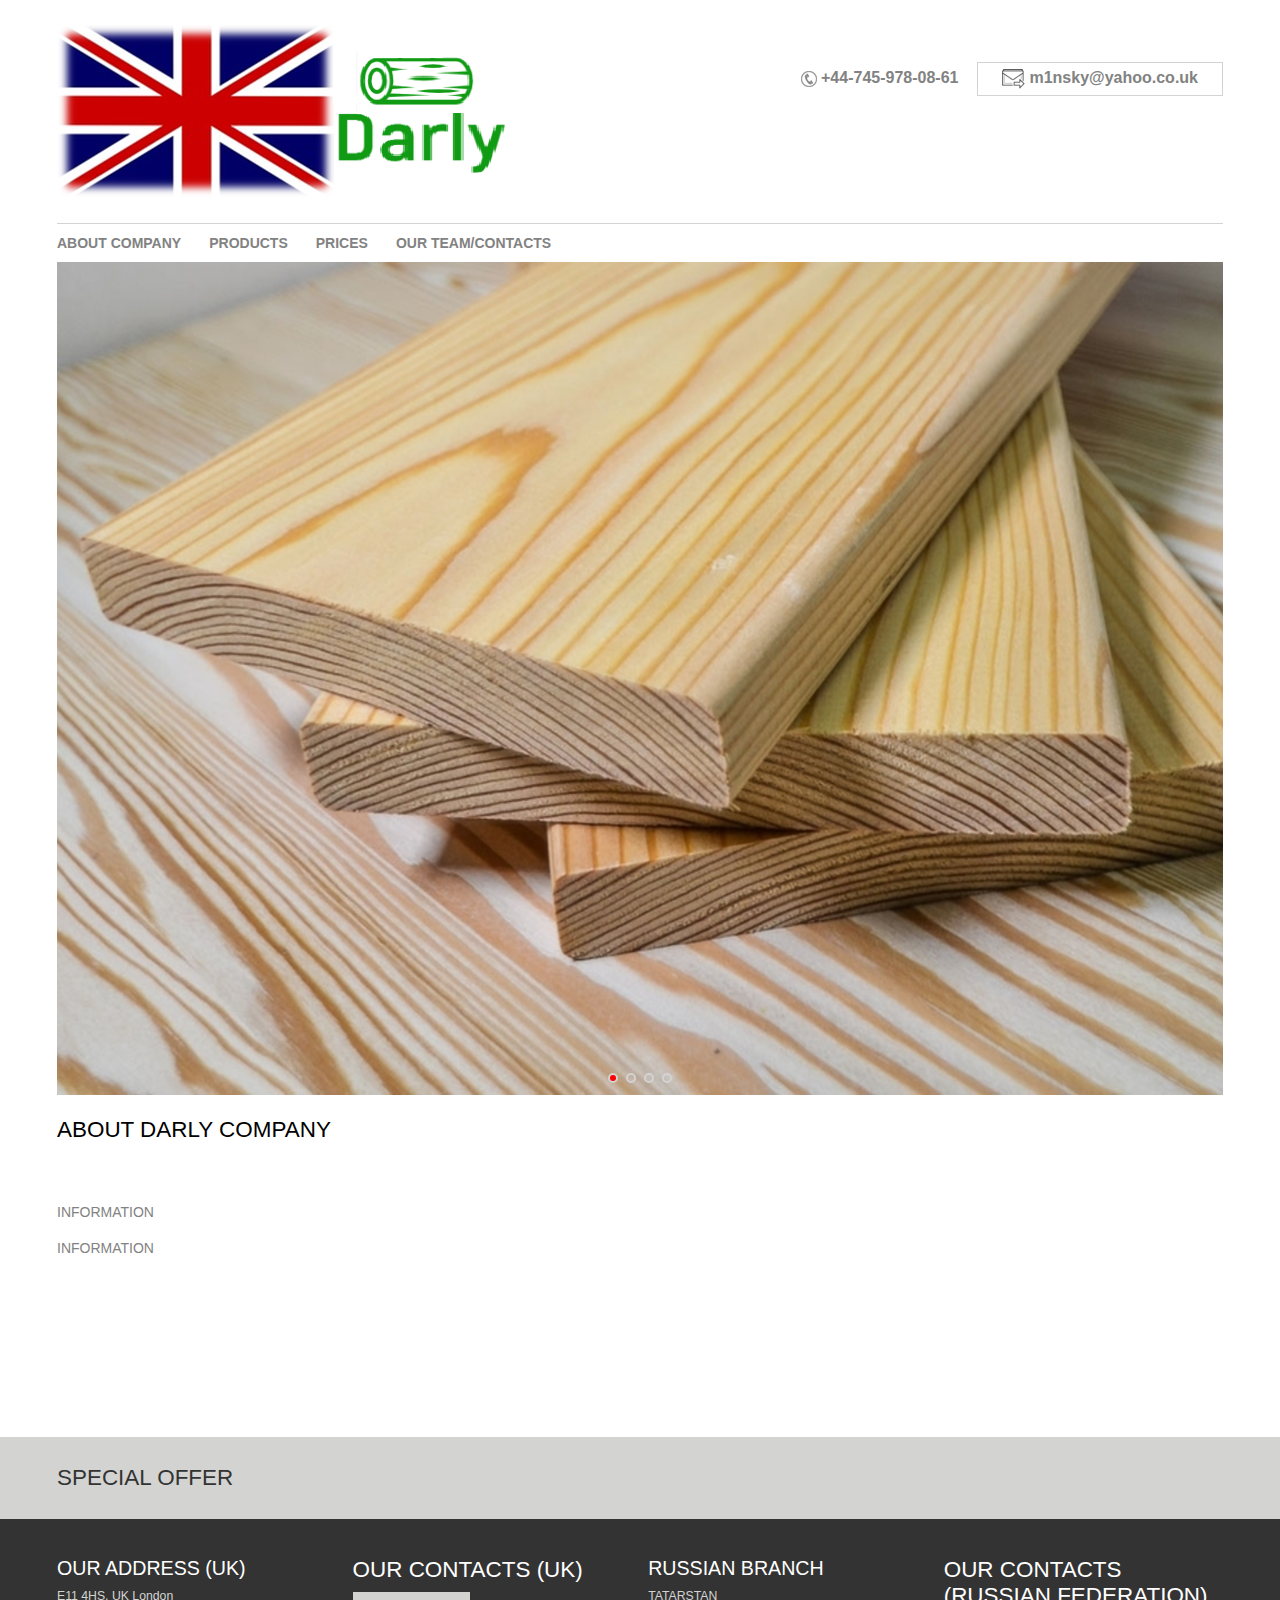
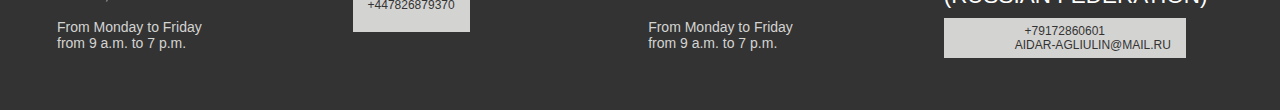
==== index.html @ 9e39ad53 "first commit" ====
<!DOCTYPE HTML>
<html lang="ru">
<head>
<meta charset="utf-8"> 
<link rel="stylesheet" type="text/css" href="styles.css">
<link rel="stylesheet" type="text/css" href="css/slider.css">
<link rel="stylesheet" type="text/css" href="css/slider-dots.css">
<!--<link rel="shortcut icon" href="http://www.asus.com/images/favicon.ico" type="image/x-icon" />-->
<link href="images/favicon.png" rel="shortcut icon" type="image/x-icon">
<meta name="viewport" content="width=device-width, initial-scale=1.0">
<title>DARLY</title>
</head>

<body>
<header>
	<div class="main-top">
		<div class="header-t clearfix">
			<p class="asus">
				<a href="#"><img src="images/asus-logo.png" alt="asus-logo"></a><p class="tra">  
                
               <span style="font-family:Lucida Sans Unicode"></span> 

                <p>
			</p>
            <p class="tel">
					
				</p>
			<div class="tel-basket">
				<p class="tel">
					<img src="images/i-phone.png" alt="icon phone">+44-745-978-08-61
				</p>
				<p class="basket">
					<img src="images/i-basket.png" alt="icon basket">m1nsky@yahoo.co.uk </a> 
				</p>
			</div>
		</div>
		<div class="header-b clearfix">
			<nav>
				<ul class="menu">
					<li class="activ"><a href="index.html">ABOUT COMPANY</a> </li>
					<li class="activ"><a href="PRODUCTS.html">PRODUCTS</a></li>
					<li class="activ"><a href="price.pdf">PRICES</li>
					<li class="activ"><a href="ourteam.html">OUR TEAM/CONTACTS</a></li>
					
				</ul>
			</nav>
			
				</form>
			</div>
		</div>
	</div>
</header>
<!--       СЛАЙДЕР          -->
<div class="my-slider main-top">
	<ul>
		<li>
			
			<img src="images/slide4.jpg" alt=""></li> <!--style="border:1px solid #717171"-->
        <li><img src="images/slide1.jpg" alt=""></li>
		<li><img src="images/slide2.jpg" alt=""></li>
		<li><img src="images/slide3.jpg" alt=""></li>
		
	</ul>
</div>
<!--     /СЛАЙДЕР         -->

<div class="map0 main-top  clearfix">
	<article>
		<h2>ABOUT DARLY COMPANY</h2><br><br>
		<p>INFORMATION</p>

		<p>INFORMATION<br>
</p>
	</article>
	<div class="map1">
		<div class="map-ifr">
        
        <iframe src="https://www.google.com/maps/embed?pb=!1m18!1m12!1m3!1d2480.6114203386587!2d-0.003484134228194383!3d51.55702397964334!2m3!1f0!2f0!3f0!3m2!1i1024!2i768!4f13.1!3m3!1m2!1s0x48761d7ff2bdf6ed%3A0x3734bb04a746ce61!2sLangthorne%20Rd%2C%20London%20E11%204HS!5e0!3m2!1sru!2suk!4v1625695646087!5m2!1sru!2suk" width="600" height="450" style="border:0;" allowfullscreen="" loading="lazy"></iframe>
        
		</div>
	</div>
</div>	
<!--       О компании Asus          -->
<!--       Загрузки Руководства, Драйверы, Прошивки и Программы          -->
<div class="drivers-100">
	<div class="drivers-1166 main-top  clearfix">
		 <h3>
SPECIAL OFFER</h3>
		 
	</div>
</div>
<!--       Загрузки Руководства, Драйверы, Прошивки и Программы          -->
<!--       Футер          -->
<footer class="foot">
	<div class="middle4-article main-top clearfix">
		
		
         <article class="my">
		<h2>OUR ADDRESS (UK)</h2>
		<div class="foot-text">
			<p>
			 <a href="#">E11 4HS, UK London</a>
			<br>
			<span>From Monday to Friday <br>
					from 9 a.m. to 7 p.m.</span>
			</p>
		</div>
		</article>
        
		<article>
		<h2>OUR CONTACTS (UK)</h2>
		<div class="foot-text">
			<form>
			
				<input type="submit" class="foot-submit" value="+447826879370
               ">
			</form>
		</div>
		</article>
       
       <article class="my">
		<h2>RUSSIAN BRANCH</h2>
		<div class="foot-text">
			<p>
			 <a href="#">TATARSTAN</a>
			<br>
			<span>From Monday to Friday <br>
					from 9 a.m. to 7 p.m.</span>
			</p>
		</div>
		</article>
        
		<article>
		<h2>OUR CONTACTS (RUSSIAN FEDERATION)</h2>
		<div class="foot-text">
			<form>
			
           
            
            
				<input type="submit" class="foot-submit" value="+79172860601
                 aidar-agliulin@mail.ru">   
			</form>
		</div>
		</article>
        
	</div>

</footer>
<!--       /Футер          -->
<script src="js/jquery-2.2.2.min.js"></script>
<script src="js/slider.js"></script>
	<script>
		jQuery(document).ready(function($) {
			$('.my-slider').unslider({
			nav:true,
			autoplay:true,
			arrows:false,
			delay:3000,
			speed:750,
			animation:'horizontal',/*'horizontal' 'vertical' */
			});
		});
	</script>
    <!-----      Выравнивание колонок         ----->	
	<script>
	function setEqualHeight(columns) { 
		var heightcolumn = 0; 
		columns.each( function() { 
			currentHeight = $(this).height(); 
			if(currentHeight > heightcolumn) { heightcolumn = currentHeight; } } ); 
			columns.height(heightcolumn); 
		} 
		
		$(document).ready(function() { setEqualHeight($(".level-0l")); });
</script>
<!-----      /Выравнивание колонок         ----->
</body>
</html>
---- styles.css ----
/* ----- сброс ----- 24navo.com*/
html, body, div, span, h1, h2, h3, h4, h5, h6, p, em, img, strong, sub, sup, b, u, i,  dl, dt, dd, ol, ul, li, fieldset, form, label, table, tbody, tfoot, thead, tr, th, td, article, aside, canvas, details, figcaption, figure, footer, header, hgroup, menu, nav, section, summary, time, mark, audio, video {
	margin: 0;
	padding: 0;
	border: 0;
	outline: 0;                               /* обнуляем отступы и убираем бордюры */
	vertical-align: baseline;          /* приводим все к одной базовой линии */
	background: transparent;      /* чтобы не проскакивали левые фоны, установленные по умолчанию */
	font-size: 100%;                     /* размер шрифта всем одинаковый */
}
a {                                      	     /* ссылка не в общем списке чтобы не сбрасывать outline по умолчанию */
	margin:0;
	padding:0;
	font-size:100%;
	vertical-align:baseline;
	background:transparent;
	outline:none;
}
table {						/* устраняем отступы между ячейками таблицы */
	border-collapse: collapse; 
	border-spacing: 0;
}
td, td img {
	vertical-align: top;			/* возвращаем привычное вертикальное выравнивание */
} 
input, select, button, textarea {
	margin: 0; 				/* убираем отступы по умолчанию для элементов форм (в частности для checkbox и radio) */
	font-size: 100%; 			/* делаем размер шрифтов везде одинаковым */
	outline: none;
}
input[type="text"], input[type="password"], textarea {
	padding: 0; 				/* убираем внутренние отступы для текстовых полей */
}
input[type="checkbox"] { 		/* вертикальное выравнивание чекбоксов и радиобатонов относительно меток */
	vertical-align: bottom;
}
input[type="radio"] {
	vertical-align: text-bottom;
}
sub {
	vertical-align: sub;
	font-size: smaller;
}
sup {
	vertical-align: super;
	font-size: smaller;
}
article, aside, details, figcaption, figure, footer, header, hgroup, menu, nav, section {
	display:block;
}
nav ul {
	 list-style:none;
}
/* ----- /сброс ----- */

/* ----- базовые настройки ----- 24navo.com*/
html {
	min-height:100%; /* всегда показываем вертикальную полосу прокрутки  */
}
body {
	color: #828282;
	text-align: left;
	font-size: 1em; /* используем безопасные шрифтовые CSS стеки */
	min-height:100%;
	font-family: Myriad Pro, Arial, Helvetica, sans-serif;
}
a, a:visited { /* порядок правил для ссылок имеет значение */
	color: #00a8ff;
	text-decoration: underline;
}
a:hover {
	color: #00a8ff;
	text-decoration:none;
}
a:focus, a:active {
	color: #00a8ff;
	text-decoration: underline;
}
h1, h2, h3, h4, h5, h6{
	font-weight:normal;
}
img{

	max-width:100%;
}
.clr{
	clear:both;
}
.clearfix:after {
    clear: both;
    content: "";
    display: table;
}

/* ----- /базовые настройки ----- */
/*
#333333 - темный (заглавия)
#828282 - средний (основной текст, активные ссылки у рамок и серого текста, иконки)
#d3d3d2 - светлый (рамка)
#00a8ff - синий (ссылки)
*/
.main-top {
max-width:1166px;
margin: 0 auto;}
.header-t{
padding:25px 0 20px 0;
border-bottom: 1px solid #d3d3d2;}
.asus{
float:left;
}

.tel-basket {
float:right;
}
.tel-basket p{
float:left; font-size: 0,75em; font-weight:700;
}
.tel-basket img{
margin-right:4px; vertical-align:middle;
}
.basket{border: 1px solid #d3d3d2; 
padding: 6px 24px; margin-left:19px;}
.tel{
margin-top:7px;
}
.basket a {
text-decoration:none; color:#828282;
margin-left:19px;}
.basket a:hover {
color:#00a8ff
;}
.tra {padding:0px 100px 30px 20px;
color:#339933;font-size:3.875em;
font-family: Arial;}
.header-b {
padding: 11px 0;}
.menu {float:left;}
.menu li{float:left; margin-right:28px;
font-size:0.875em; text-transform:uppercase;}
.menu li a {text-decoration:none;
color:#828282; font-weight:700;}
.menu li a:hover {color:#00a8ff;}
.activ{color:#333; font-weight:700;}
.search-top {float:left; margin-top:-2px;}
.search-img {float:left; margin:4px 4px 0 0;}
.search {float:left; border:none; font-size:0.875em; }
.unslider-nav {max-width:1166px;
 margin: 0 auto; position:relative;
 top:-30px;}
.my-slider ul li {position:relative;}
.my-slider ul h1 {position:absolute; color:gold; 
font-size: 3.125em; left:100px;top:180px;}
.my-slider ul p {position:absolute; color:#647996; 
font-size: 1.875em; left:100px;top:250px;}
.main-middle3 article a img {border:1px solid #d3d3d2;
margin:0 auto 18px auto; display:block;}
.main-middle3 article a:hover img
 {border:1px solid #333;}
.main-middle3 article a:hover
 {color:#828282; text-decoration:none;}
.main-middle3 article
 {width:32.07%;float:left; margin-right:1.895%;}
.main-middle3 article:last-child
 {margin-right:0;}
.main-middle3 article h2 
 {font-size:1.40625em;
 margin-bottom:10px;}
 .main-middle3  
 {margin:10px auto 45px auto;}
 /* СМАРТФОНЫ ТОВАРЫ */
.main-middle4-section {margin-bottom:50px;}
.main-middle4-section>h2 {font-size:1.40265em; text-align:center; 
color:#000000; margin-bottom:28px;}
.middle4-article {}
.middle4-article article { border:1px solid #black;
float:left; width:22.9%; margin-right:2.45%;}
.middle4-article article:last-child
 {margin-right:0;}
.middle4-article img
{margin:0 auto; display:block;}
.middle4-material{padding:18px;}
.middle4-material h2{
font-size:1.125em; color:#333;text-transform:uppercase;
margin-bottom:4px;}
.middle4-material h3{
font-size:0.875em; text-transform:uppercase;
margin-bottom:8px;}
.middle4-material p{
font-size:0.625em; 
margin-bottom:12px;}
p.cost-order {border-top:1px solid #d3d3d2; 
font-size:0.875em; color:#333; padding: 14px 0 0 0;
margin-top:14px;}
.cost {float:left;}
.order {float:right;}
 /* СМАРТФОНЫ ТОВАРЫ*/
 /* О компании Asus */
.map0{margin-bottom:50px;}
.map0 article{float:left; width:55%;}
.map1{float:right; width:40%;}
.map0 article h2{color:#000000; 
font-size:1.40265em; margin-bottom:25px;}
.map0 article p{font-size:0.875em; 
color:#828282; margin-bottom:20px;}
.map-ifr {position:relative; padding-bottom:58%;
height:0; overflow:hidden;}
.map-ifr iframe{position:absolute;
width:100%; height:100%; top:0; left:0;}
 /* О компании Asus */
 /* Загрузки Руководства, Драйверы, Прошивки и Программы  */
.drivers-100{background:#d3d3d2;
 color:#333; padding:28px 0;}
.drivers-100 h3{float:left; font-size:1.40265em; 
text-transform:uppercase;}
.drivers-form{float:right;
 margin:16px 0 0 0;}
.drivers-models {float:left;
font-size:0.875em; width:210px;
padding:6px 15px; border:none;}
.drivers-submit {background:#333;margin-left:19px;float:left;
border:none; color:#FFF; padding:6px 15px;font-size:0.875em;
cursor:pointer;}
 /* Загрузки Руководства, Драйверы, Прошивки и Программы  */
/* ФУТЕР  */
.foot{background:#333; padding:38px 0;}
.foot .middle4-article article
{border:none;}
.foot h2 {color:#FFF;font-size:1.40265em; 
margin-bottom:9px;text-transform:uppercase;}
.foot p a {color:#d3d3d2; display:block;
text-decoration:none;font-size:0.875em;}
.foot p a:hover{color:#00a8ff;
text-decoration:underline;}
.foot h3{color:#d3d3d2; 
margin-top:15px;}
.foot-email {width:100%;text-transform:uppercase;
padding:6px 15px; margin-bottom:14px;font-size:0.75em;
box-sizing:border-box; border:none;}
.foot-textarea {width:100%;text-transform:uppercase;
padding:6px 15px; margin-bottom:14px;font-size:0.75em;
box-sizing:border-box; border:none;}
.my {color:#d3d3d2; display:block;
text-decoration:none;font-size:0.875em; }
.foot-submit {text-transform:uppercase; color:#333;
padding:6px 15px; margin-bottom:14px;font-size:0.75em;
border:none; background:#d3d3d2; cursor:pointer;}

/* ФУТЕР  */
@media screen and (max-width:970px) 
{.drivers-100 h3{float:none;
text-align:center;}
.drivers-form{float:none;
margin:16px auto 0 auto;
display:table;}}
@media screen and (max-width:780px)
{.middle4-article article {
width:45%; margin: 0 1.5% 25px 1.5%;}
.middle4-article article:last-child
{margin: 0 1.5% 25px 1.5%;}}
@media screen and (max-width:685px) 
{.search-top {float:right; border-bottom:1px solid #d3d3d2;
border-top:1px solid #d3d3d2; padding:6px 0;}
.my-slider ul h1 {font-size: 2em; top:80px;}
.my-slider ul p {font-size: 1.3em;top:120px;}
.map0 article{float:none; width:95%; margin:0 2.5% 25px 2.5%;}
.map1{float:none; width:95%;margin:0 2.5% 25px 2.5%;}}
@media screen and (max-width:685px) 
{.main-middle3 article
{width:95%;float:none; margin:0 2.5% 25px 2.5%;}
.main-middle3 article:last-child
{margin:0 2.5% 25px 2.5%;}
.main-middle3 article h2 
{text-align:center;}
.main-middle3 article p 
{text-align:center;}
.main-middle3 article img 
{width:95%;}}
@media screen and (max-width:405px) 
{.header-t{padding:5px 0 20px 0;}
.asus{float:none; margin:0 auto 1% auto;
display:table;}
.tel-basket {float:none; margin:0 auto 1% auto;
display:table;}}
@media screen and (max-width:390px) 
{.my-slider ul h1 {font-size: 1.8em; top:30px;}
.my-slider ul p {font-size: 1.3em;top:70px;
color:#0033FF;}
.middle4-article article {
width:95%;float:none; margin:0 2% 25px 2%;}
.middle4-article article:last-child
{width:95%;float:none; margin:0 2% 25px 2%;}}
@media screen and (max-width:315px) 
{.basket{padding: 4px 10px; margin-left:10px;}
.my-slider ul h1 {font-size: 1.5em; top:20px; left:20%;}
.my-slider ul p {font-size: 1em;top:50px; left:20%;
font-weight:bold;}
.drivers-100{padding:15px 0;}
.drivers-form{float:none; margin:16px auto 0 auto; display:table;}
.drivers-models {float:none; width:95%; margin:0 2.5% 10px 2.5%;}
.drivers-submit {margin-left:2.5%;}}
---- css/slider.css ----
.unslider{overflow:auto;margin:0;padding:0}.unslider-wrap{position:relative}.unslider-wrap.unslider-carousel>li{float:left}.unslider-vertical>ul{height:100%}.unslider-vertical li{float:none;width:100%}.unslider-fade{position:relative}.unslider-fade .unslider-wrap li{position:absolute;left:0;top:0;right:0;z-index:8}.unslider-fade .unslider-wrap li.unslider-active{z-index:10}.unslider li,.unslider ol,.unslider ul{list-style:none;margin:0;padding:0;border:none}.unslider-arrow{position:absolute;left:20px;z-index:2;cursor:pointer}.unslider-arrow.next{left:auto;right:20px}
---- css/slider-dots.css ----
.unslider-nav ol {
  list-style: none;
  text-align: center;
}
.unslider-nav ol li {
  display: inline-block;
  width: 6px;
  height: 6px;
  margin: 0 4px;
  background: transparent;
  border-radius: 5px;
  overflow: hidden;
  text-indent: -999em;
  border: 2px solid #d3d3d2;
  cursor: pointer;
}
.unslider-nav ol li.unslider-active {
  background: red;
  cursor: default;
}
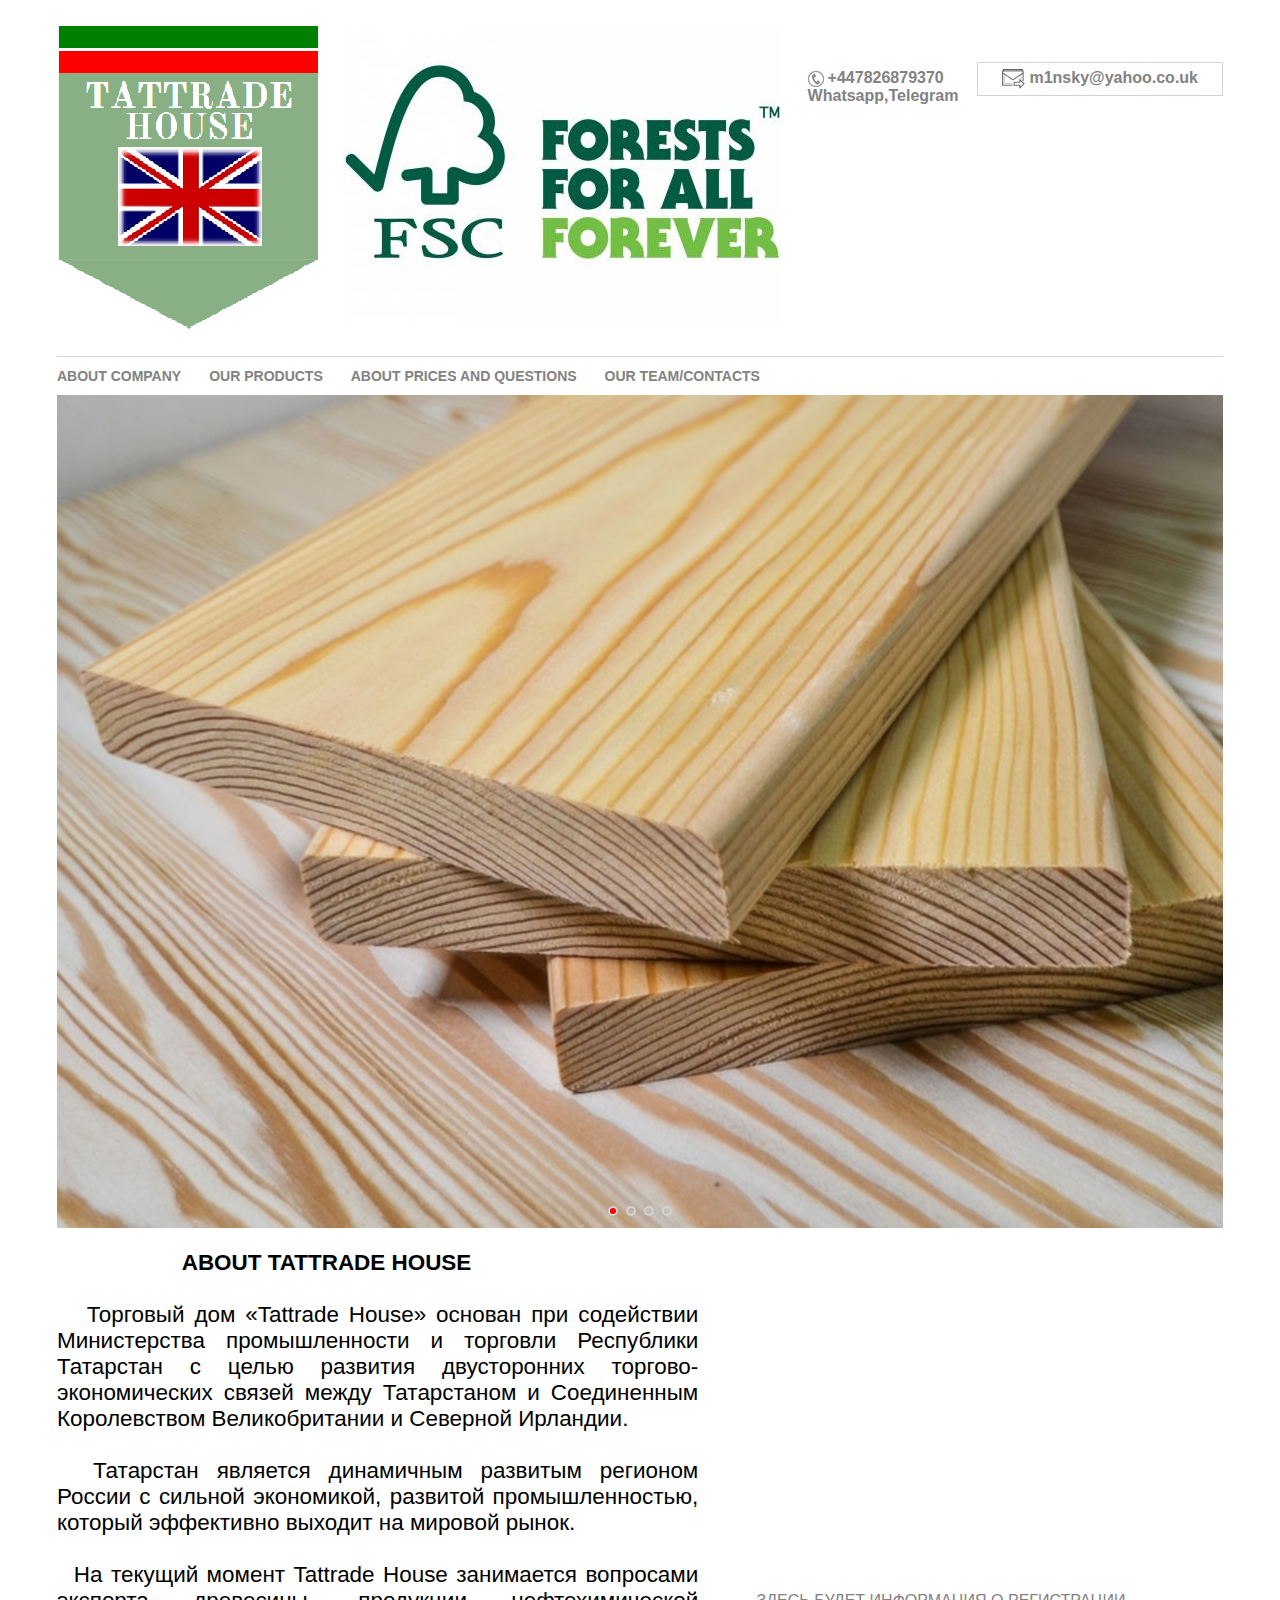
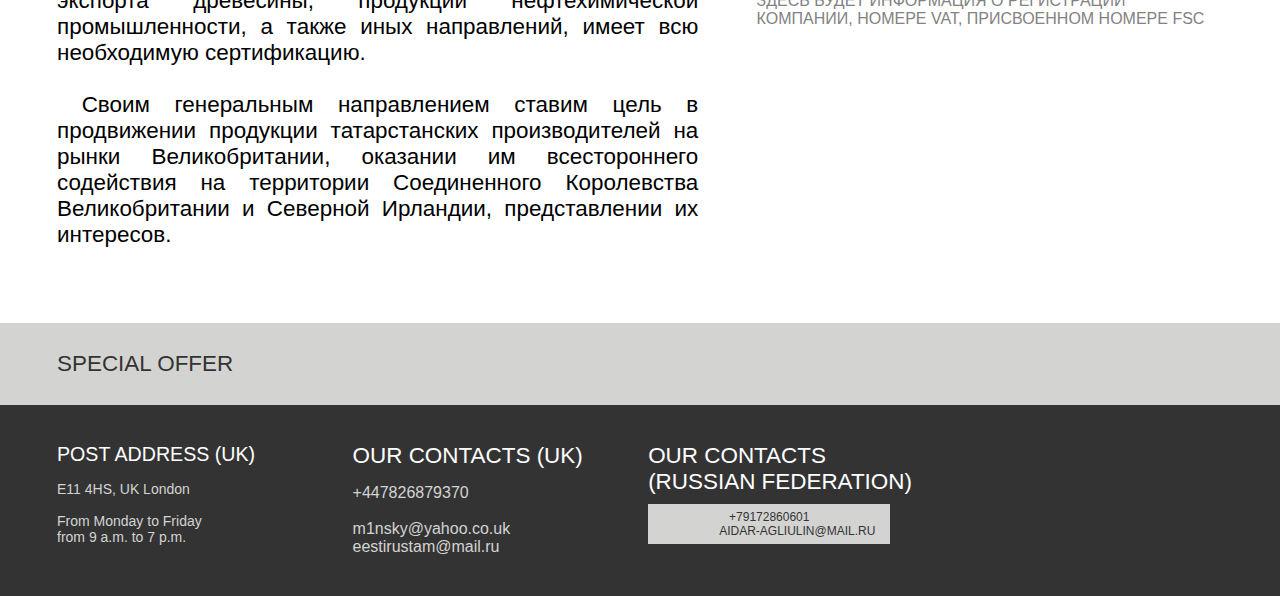
==== commit 61382bf8: "first commit" ====
--- a/index.html
+++ b/index.html
@@ -9,7 +9,7 @@
 <!--<link rel="shortcut icon" href="http://www.asus.com/images/favicon.ico" type="image/x-icon" />-->
 <link href="images/favicon.png" rel="shortcut icon" type="image/x-icon">
 <meta name="viewport" content="width=device-width, initial-scale=1.0">
-<title>DARLY</title>
+<title>TATTRADE</title>
 </head>
 
 <body>
@@ -28,10 +28,10 @@
 				</p>
 			<div class="tel-basket">
 				<p class="tel">
-					<img src="images/i-phone.png" alt="icon phone">+44-745-978-08-61
+					<img src="images/i-phone.png" alt="icon phone">+447826879370 <br> Whatsapp,Telegram
 				</p>
 				<p class="basket">
-					<img src="images/i-basket.png" alt="icon basket">m1nsky@yahoo.co.uk </a> 
+					<img src="images/i-basket.png" alt="icon basket">m1nsky@yahoo.co.uk</h2> </a> 
 				</p>
 			</div>
 		</div>
@@ -39,8 +39,8 @@
 			<nav>
 				<ul class="menu">
 					<li class="activ"><a href="index.html">ABOUT COMPANY</a> </li>
-					<li class="activ"><a href="PRODUCTS.html">PRODUCTS</a></li>
-					<li class="activ"><a href="price.pdf">PRICES</li>
+					<li class="activ"><a href="PRODUCTS.html">OUR PRODUCTS</a></li>
+					<li class="activ"><a href="prices.html">ABOUT PRICES AND QUESTIONS </li>
 					<li class="activ"><a href="ourteam.html">OUR TEAM/CONTACTS</a></li>
 					
 				</ul>
@@ -67,18 +67,18 @@
 
 <div class="map0 main-top  clearfix">
 	<article>
-		<h2>ABOUT DARLY COMPANY</h2><br><br>
-		<p>INFORMATION</p>
+		<h2 align="justify"&nbsp;> &nbsp;&nbsp;&nbsp;&nbsp;&nbsp;&nbsp;&nbsp;&nbsp;&nbsp;&nbsp;&nbsp;&nbsp;&nbsp;&nbsp;&nbsp;&nbsp;&nbsp;&nbsp;&nbsp; <b> ABOUT TATTRADE HOUSE </b><br><br>&nbsp;&nbsp;&nbsp;Торговый дом «Tattrade House» основан при содействии Министерства промышленности и торговли   Республики Татарстан с целью развития двусторонних торгово-экономических  связей между Татарстаном и Соединенным Королевством  Великобритании и Северной Ирландии. <br><br>&nbsp; Татарстан является динамичным развитым регионом России с сильной экономикой, развитой промышленностью, который эффективно выходит на мировой рынок.<br><br>&nbsp; На текущий момент Tattrade House занимается вопросами экспорта древесины, продукции нефтехимической промышленности, а также иных направлений, имеет всю необходимую сертификацию. <br><br>
+&nbsp;Своим генеральным направлением ставим цель в продвижении продукции татарстанских производителей на рынки Великобритании, оказании им всестороннего содействия на территории Соединенного Королевства Великобритании и Северной Ирландии, представлении их интересов.</h2>
 
-		<p>INFORMATION<br>
+		
 </p>
 	</article>
 	<div class="map1">
 		<div class="map-ifr">
         
         <iframe src="https://www.google.com/maps/embed?pb=!1m18!1m12!1m3!1d2480.6114203386587!2d-0.003484134228194383!3d51.55702397964334!2m3!1f0!2f0!3f0!3m2!1i1024!2i768!4f13.1!3m3!1m2!1s0x48761d7ff2bdf6ed%3A0x3734bb04a746ce61!2sLangthorne%20Rd%2C%20London%20E11%204HS!5e0!3m2!1sru!2suk!4v1625695646087!5m2!1sru!2suk" width="600" height="450" style="border:0;" allowfullscreen="" loading="lazy"></iframe>
-        
-		</div>
+       
+		</div> <p> <br><br><br><br>ЗДЕСЬ БУДЕТ ИНФОРМАЦИЯ О РЕГИСТРАЦИИ КОМПАНИИ, НОМЕРЕ VAT, ПРИСВОЕННОМ НОМЕРЕ  FSC   </p>
 	</div>
 </div>	
 <!--       О компании Asus          -->
@@ -97,51 +97,35 @@
 		
 		
          <article class="my">
-		<h2>OUR ADDRESS (UK)</h2>
+		
+        <h2>POST ADDRESS (UK)</h2>
 		<div class="foot-text">
-			<p>
-			 <a href="#">E11 4HS, UK London</a>
-			<br>
+			<h3>E11 4HS, UK London</a>
+			<br> <br>
 			<span>From Monday to Friday <br>
-					from 9 a.m. to 7 p.m.</span>
-			</p>
+					from 9 a.m. to 7 p.m. </h3>
 		</div>
 		</article>
         
 		<article>
 		<h2>OUR CONTACTS (UK)</h2>
 		<div class="foot-text">
-			<form>
+			<h3>
 			
-				<input type="submit" class="foot-submit" value="+447826879370
-               ">
-			</form>
+				+447826879370 <br><br> m1nsky@yahoo.co.uk
+                 <br>eestirustam@mail.ru
+               
+			</h3>
 		</div>
 		</article>
-       
-       <article class="my">
-		<h2>RUSSIAN BRANCH</h2>
-		<div class="foot-text">
-			<p>
-			 <a href="#">TATARSTAN</a>
-			<br>
-			<span>From Monday to Friday <br>
-					from 9 a.m. to 7 p.m.</span>
-			</p>
-		</div>
-		</article>
-        
 		<article>
 		<h2>OUR CONTACTS (RUSSIAN FEDERATION)</h2>
 		<div class="foot-text">
 			<form>
-			
-           
-            
-            
 				<input type="submit" class="foot-submit" value="+79172860601
                  aidar-agliulin@mail.ru">   
 			</form>
+            
 		</div>
 		</article>
         
